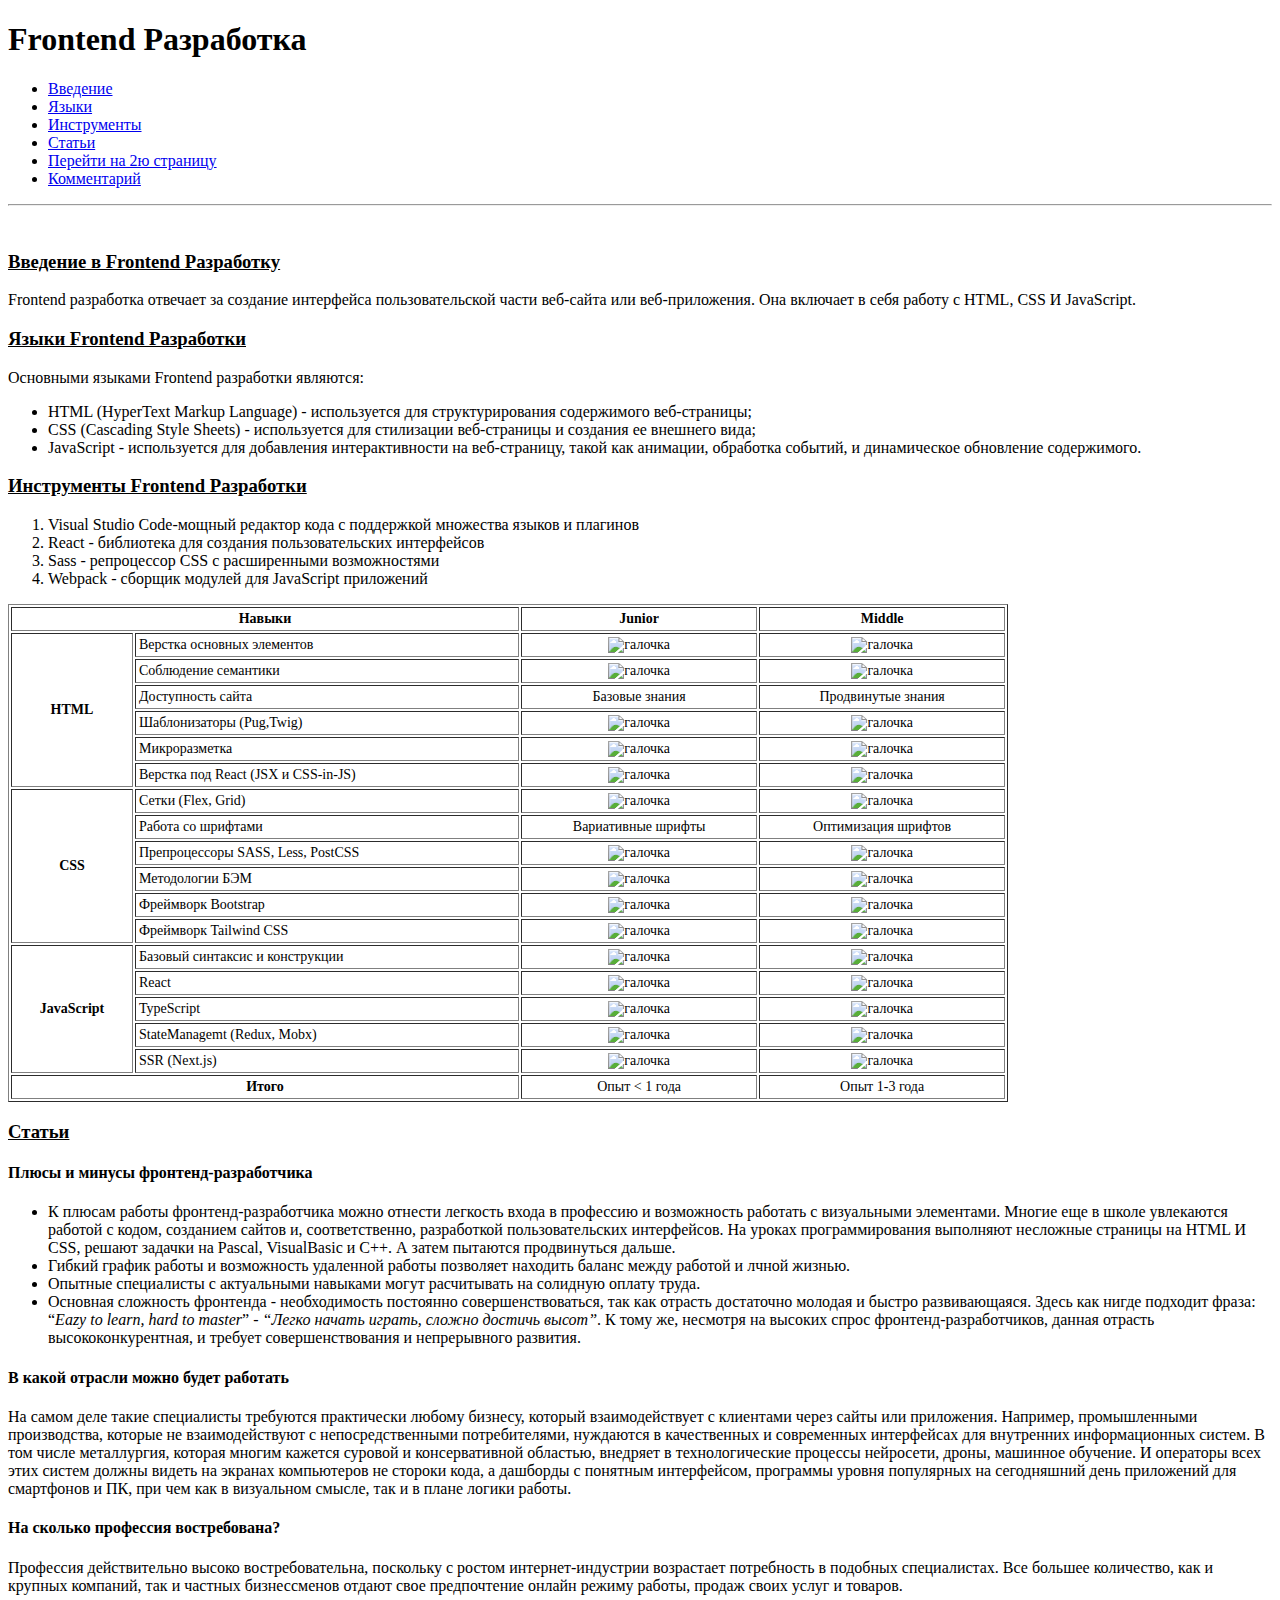
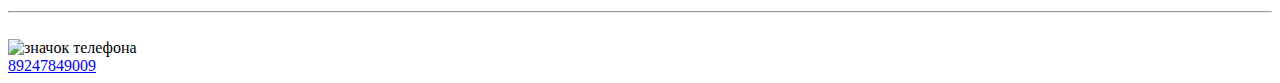
==== index1.html @ 66bc95a7 "Add files via upload" ====
<!DOCTYPE html>
<html lang="en">

<head>
    <meta charset="UTF-8">
    <meta name="viewport" content="width=device-width, initial-scale=1.0">
    <title>Document</title>
</head>

<body>
    <header>
        <h1>Frontend Разработка</h1>
        <nav>
            <ul>
                <li><a href="#Ведение">Введение</a></li>
                <li><a href="#Языки">Языки</a></li>
                <li><a href="#Инструменты">Инструменты</a></li>
                <li><a href="#Статьи">Статьи</a></li>
                <li><a href="second_page1.html" target="_blank">Перейти на 2ю страницу</a></li>
                <li><a href="third_page.html" a href="#Комментарий">Комментарий</a></li>
            </ul>
        </nav>
    </header>
    <hr>
    <br>
    <main>
        <selection>
            <h3 id="Введение в Frontend Разработку"><u>Введение в Frontend Разработку</u></h3>
            <p>Frontend разработка отвечает за создание интерфейса пользовательской части веб-сайта или веб-приложения.
                Она включает в себя работу с HTML, CSS И JavaScript.</p>
        </selection>
        <selection>
            <h3 id="Языки Frontend Разработки"><u>Языки Frontend Разработки</u></h3>
            <p>Основными языками Frontend разработки являются:</p>
            <ul>
                <li>HTML (HyperText Markup Language) - используется для структурирования содержимого веб-страницы;</li>
                <li>CSS (Cascading Style Sheets) - используется для стилизации веб-страницы и создания ее внешнего вида;
                </li>
                <li>JavaScript - используется для добавления интерактивности на веб-страницу, такой как анимации,
                    обработка событий, и динамическое обновление содержимого.</li>
            </ul>
        </selection>
        <selection>
            <h3 id="Инструменты Frontend Разработки"><u>Инструменты Frontend Разработки</u></h3>
            <ol>
                <li>Visual Studio Code-мощный редактор кода с поддержкой множества языков и плагинов</li>
                <li>React - библиотека для создания пользовательских интерфейсов</li>
                <li>Sass - репроцессор CSS с расширенными возможностями</li>
                <li>Webpack - сборщик модулей для JavaScript приложений</li>
            </ol>
            <table cellpadding="3" cellspacing="2" style="font-size: 14px; width: 1000px;" border="1">
                <thead>
                    <tr>
                        <th colspan="2">Навыки</th>
                        <th>Junior</th>
                        <th>Middle</th>
                    </tr>
                </thead>
                <tbody>
                    <tr>
                        <th rowspan="6">HTML</th>
                        <td>Верстка основных элементов</td>
                        <td align="center">
                            <img src="./img/icons8-отмеченный-чекбокс-50.png" alt="галочка" width="10">
                        </td>
                        <td align="center">
                            <img src="./img/icons8-отмеченный-чекбокс-50.png" alt="галочка" width="10">
                        </td>
                    </tr>
                    <tr>
                        <td>Соблюдение семантики</td>
                        <td align="center">
                            <img src="./img/icons8-отмеченный-чекбокс-50.png" alt="галочка" width="10">
                        </td>
                        <td align="center">
                            <img src="./img/icons8-отмеченный-чекбокс-50.png" alt="галочка" width="10">
                        </td>
                    </tr>
                    <tr>
                        <td>Доступность сайта</td>
                        <td align="center">Базовые знания</td>
                        <td align="center">Продвинутые знания</td>
                    </tr>
                    <tr>
                        <td>Шаблонизаторы (Pug,Twig)</td>
                        <td align="center">
                            <img src="./img/icons8-пустой-чекбокс-50.png" alt="галочка" width="10">
                        </td>
                        <td align="center">
                            <img src="./img/icons8-отмеченный-чекбокс-50.png" alt="галочка" width="10">
                        </td>
                    </tr>
                    <tr>
                        <td>Микроразметка</td>
                        <td align="center">
                            <img src="./img/icons8-пустой-чекбокс-50.png" alt="галочка" width="10">
                        </td>
                        <td align="center">
                            <img src="./img/icons8-отмеченный-чекбокс-50.png" alt="галочка" width="10">
                        </td>
                    </tr>
                    <tr>
                        <td>Верстка под React (JSX и CSS-in-JS)</td>
                        <td align="center">
                            <img src="./img/icons8-отмеченный-чекбокс-50.png" alt="галочка" width="10">
                        </td>
                        <td align="center">
                            <img src="./img/icons8-отмеченный-чекбокс-50.png" alt="галочка" width="10">
                        </td>
                    </tr>
                    <tr>
                        <th rowspan="6">CSS</th>
                        <td>Сетки (Flex, Grid)</td>
                        <td align="center">
                            <img src="./img/icons8-отмеченный-чекбокс-50.png" alt="галочка" width="10">
                        </td>
                        <td align="center">
                            <img src="./img/icons8-отмеченный-чекбокс-50.png" alt="галочка" width="10">
                        </td>
                    </tr>
                    <tr>
                        <td>Работа со шрифтами</td>
                        <td align="center">Вариативные шрифты</td>
                        <td align="center">Оптимизация шрифтов</td>
                    </tr>
                    <tr>
                        <td>Препроцессоры SASS, Less, PostCSS</td>
                        <td align="center">
                            <img src="./img/icons8-пустой-чекбокс-50.png" alt="галочка" width="10">
                        </td>
                        <td align="center">
                            <img src="./img/icons8-отмеченный-чекбокс-50.png" alt="галочка" width="10">
                        </td>
                    </tr>
                    <tr>
                        <td>Методологии БЭМ</td>
                        <td align="center">
                            <img src="./img/icons8-отмеченный-чекбокс-50.png" alt="галочка" width="10">
                        </td>
                        <td align="center">
                            <img src="./img/icons8-отмеченный-чекбокс-50.png" alt="галочка" width="10">
                        </td>
                    </tr>
                    <tr>
                        <td>Фреймворк Bootstrap</td>
                        <td align="center">
                            <img src="./img/icons8-отмеченный-чекбокс-50.png" alt="галочка" width="10">
                        </td>
                        <td align="center">
                            <img src="./img/icons8-отмеченный-чекбокс-50.png" alt="галочка" width="10">
                        </td>
                    </tr>
                    <tr>
                        <td>Фреймворк Tailwind CSS</td>
                        <td align="center">
                            <img src="./img/icons8-пустой-чекбокс-50.png" alt="галочка" width="10">
                        </td>
                        <td align="center">
                            <img src="./img/icons8-отмеченный-чекбокс-50.png" alt="галочка" width="10">
                        </td>
                    </tr>
                    <tr>
                        <th rowspan="6">JavaScript</th>
                        <td>Базовый синтаксис и конструкции</td>
                        <td align="center">
                            <img src="./img/icons8-пустой-чекбокс-50.png" alt="галочка" width="10">
                        </td>
                        <td align="center">
                            <img src="./img/icons8-отмеченный-чекбокс-50.png" alt="галочка" width="10">
                        </td>
                    </tr>
                    <tr>
                        <td>React</td>
                        <td align="center">
                            <img src="./img/icons8-отмеченный-чекбокс-50.png" alt="галочка" width="10">
                        </td>
                        <td align="center">
                            <img src="./img/icons8-отмеченный-чекбокс-50.png" alt="галочка" width="10">
                        </td>
                    </tr>
                    <tr>
                        <td>TypeScript</td>
                        <td align="center">
                            <img src="./img/icons8-отмеченный-чекбокс-50.png" alt="галочка" width="10">
                        </td>
                        <td align="center">
                            <img src="./img/icons8-отмеченный-чекбокс-50.png" alt="галочка" width="10">
                        </td>
                    </tr>
                    <tr>
                        <td>StateManagemt (Redux, Mobx)</td>
                        <td align="center">
                            <img src="./img/icons8-пустой-чекбокс-50.png" alt="галочка" width="10">
                        </td>
                        <td align="center">
                            <img src="./img/icons8-отмеченный-чекбокс-50.png" alt="галочка" width="10">
                        </td>
                    </tr>
                    <tr>
                        <td>SSR (Next.js)</td>
                        <td align="center">
                            <img src="./img/icons8-пустой-чекбокс-50.png" alt="галочка" width="10">
                        </td>
                        <td align="center">
                            <img src="./img/icons8-отмеченный-чекбокс-50.png" alt="галочка" width="10">
                        </td>
                    </tr>
                </tbody>
                <tfoot>
                    <tr>
                        <th colspan="2">Итого</th>
                        <td align="center">Опыт < 1 года</td>
                        <td align="center">Опыт 1-3 года</td>
                    </tr>
                </tfoot>
            </table>
        </selection>
        <selection>
            <h3 id="Статьи"><u>Статьи</u></h3>
            <h4>Плюсы и минусы фронтенд-разработчика</h4>
            <p>
            <ul>
                <li>К плюсам работы фронтенд-разработчика можно отнести легкость входа в профессию и возможность
                    работать с визуальными элементами. Многие еще в школе увлекаются работой с кодом, созданием сайтов
                    и, соответственно, разработкой пользовательских интерфейсов. На уроках программирования выполняют
                    несложные страницы на HTML И CSS, решают задачки на Pascal, VisualBasic и C++. А затем пытаются
                    продвинуться дальше.</li>
                <li>Гибкий график работы и возможность удаленной работы позволяет находить баланс между работой и лчной
                    жизнью.</li>
                <li>Опытные специалисты с актуальными навыками могут расчитывать на солидную оплату труда.</li>
                <li>Основная сложность фронтенда - необходимость постоянно совершенствоваться, так как отрасть
                    достаточно молодая и быстро развивающаяся. Здесь как нигде подходит фраза: <q><i>Eazy to learn,
                            hard to master</q> - <q>Легко начать играть, сложно достичь высот</q></i>. К тому же,
                    несмотря на высоких спрос фронтенд-разработчиков, данная отрасть высококонкурентная, и требует
                    совершенствования и непрерывного развития.</li>
            </ul>
            </p>
            <h4>В какой отрасли можно будет работать</h4>
            <p>На самом деле такие специалисты требуются практически любому бизнесу, который взаимодействует с
                клиентами через сайты или приложения. Например, промышленными производства, которые не
                взаимодействуют с непосредственными потребителями, нуждаются в качественных и современных
                интерфейсах для внутренних информационных систем. В том числе металлургия, которая многим кажется
                суровой и консервативной областью, внедряет в технологические процессы нейросети, дроны, машинное
                обучение. И операторы всех этих систем должны видеть на экранах компьютеров не стороки кода, а
                дашборды с понятным интерфейсом, программы уровня популярных на сегодняшний день приложений для
                смартфонов и ПК, при чем как в визуальном смысле, так и в плане логики работы.</p>
            <h4>На сколько профессия востребована?</h4>
            <p>Профессия действительно высоко востребовательна, поскольку с ростом интернет-индустрии возрастает
                потребность в подобных специалистах. Все большее количество, как и крупных компаний, так и частных
                бизнессменов отдают свое предпочтение онлайн режиму работы, продаж своих услуг и товаров.</p>
        </selection>
</body>
<hr>
<br>
<footer>
    <section>
        <nav>
            <img src="img\icons8-телефон-50.png" alt="значок телефона" width="20px">
            <br>
            <a href="tel:89247849009">89247849009</a>
        </nav>
    </section>
</footer>

</html>
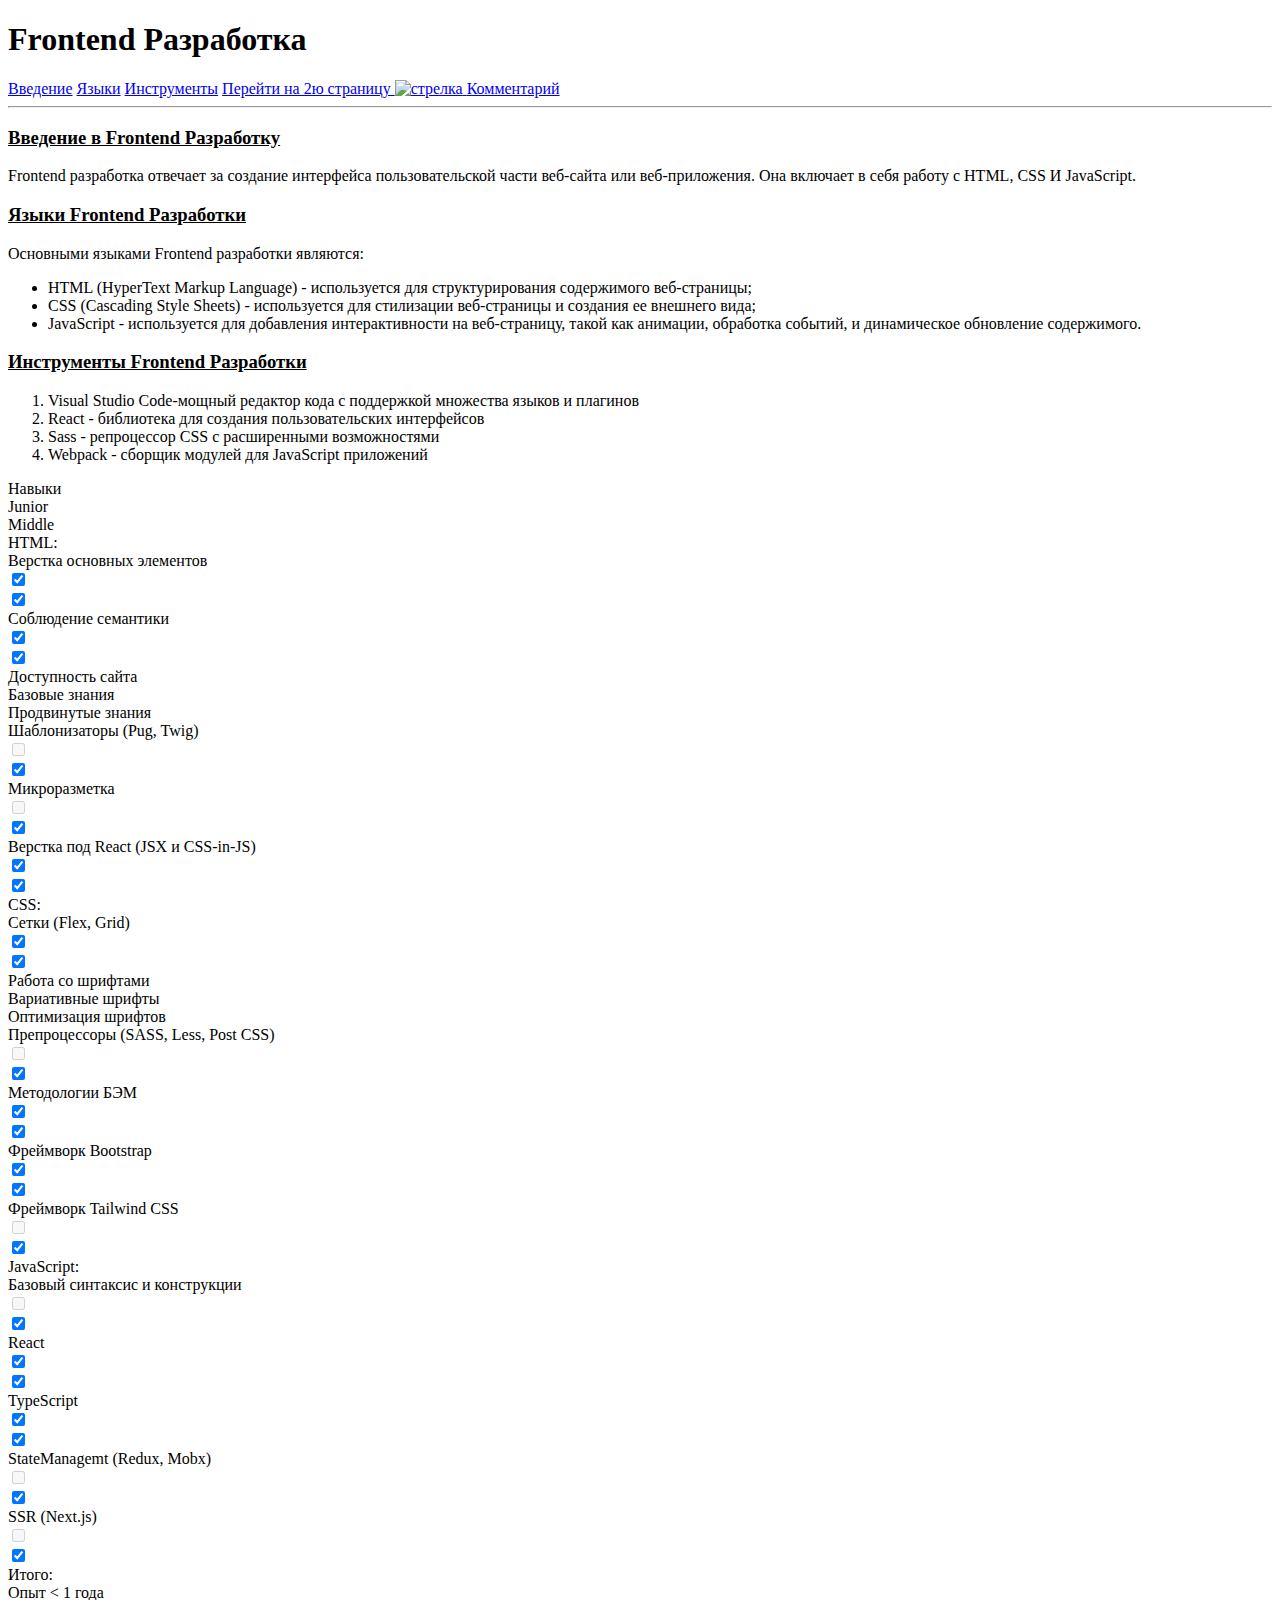
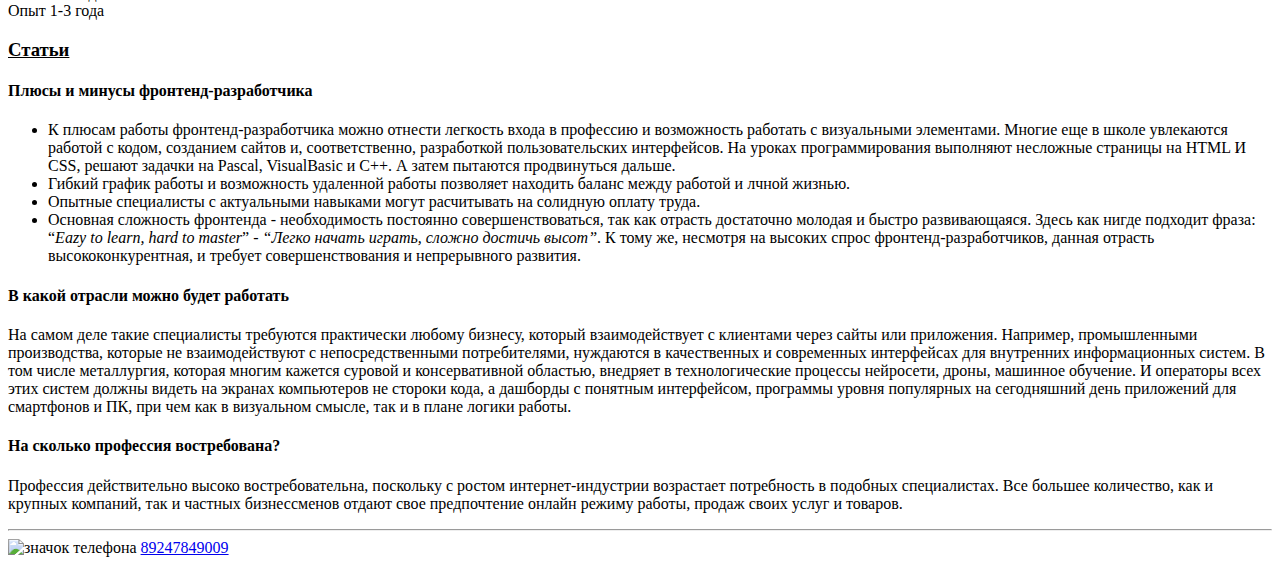
==== commit d83eb807: "Add files via upload" ====
--- a/index1.html
+++ b/index1.html
@@ -5,36 +5,38 @@
     <meta charset="UTF-8">
     <meta name="viewport" content="width=device-width, initial-scale=1.0">
     <title>Document</title>
+    <link rel="stylesheet" href="style.css">
 </head>
 
 <body>
     <header>
-        <h1>Frontend Разработка</h1>
-        <nav>
-            <ul>
-                <li><a href="#Ведение">Введение</a></li>
-                <li><a href="#Языки">Языки</a></li>
-                <li><a href="#Инструменты">Инструменты</a></li>
-                <li><a href="#Статьи">Статьи</a></li>
-                <li><a href="second_page1.html" target="_blank">Перейти на 2ю страницу</a></li>
-                <li><a href="third_page.html" a href="#Комментарий">Комментарий</a></li>
-            </ul>
+        <h1 class="h1">Frontend Разработка</h1>
+        <nav class="header">
+            <a class="header-btn" href="#Ведение">Введение</a>
+            <a class="header-btn" href="#Языки">Языки</a>
+            <a class="header-btn" href="#Инструменты">Инструменты</a>
+            <a class="header-btn" href="second_page1.html" target="_blank">Перейти на 2ю страницу
+                <img src="img\icons8-продвижение-50.png" alt="стрелка" />
+            </a>
+            <a class="header-btn" href="third_page.html" a href="#Комментарий">Комментарий</a>
         </nav>
     </header>
     <hr>
-    <br>
-    <main>
+    <div class="br">
         <selection>
             <h3 id="Введение в Frontend Разработку"><u>Введение в Frontend Разработку</u></h3>
-            <p>Frontend разработка отвечает за создание интерфейса пользовательской части веб-сайта или веб-приложения.
+            <p>Frontend разработка отвечает за создание интерфейса пользовательской части веб-сайта или
+                веб-приложения.
                 Она включает в себя работу с HTML, CSS И JavaScript.</p>
         </selection>
         <selection>
             <h3 id="Языки Frontend Разработки"><u>Языки Frontend Разработки</u></h3>
             <p>Основными языками Frontend разработки являются:</p>
             <ul>
-                <li>HTML (HyperText Markup Language) - используется для структурирования содержимого веб-страницы;</li>
-                <li>CSS (Cascading Style Sheets) - используется для стилизации веб-страницы и создания ее внешнего вида;
+                <li>HTML (HyperText Markup Language) - используется для структурирования содержимого веб-страницы;
+                </li>
+                <li>CSS (Cascading Style Sheets) - используется для стилизации веб-страницы и создания ее внешнего
+                    вида;
                 </li>
                 <li>JavaScript - используется для добавления интерактивности на веб-страницу, такой как анимации,
                     обработка событий, и динамическое обновление содержимого.</li>
@@ -48,215 +50,157 @@
                 <li>Sass - репроцессор CSS с расширенными возможностями</li>
                 <li>Webpack - сборщик модулей для JavaScript приложений</li>
             </ol>
-            <table cellpadding="3" cellspacing="2" style="font-size: 14px; width: 1000px;" border="1">
-                <thead>
-                    <tr>
-                        <th colspan="2">Навыки</th>
-                        <th>Junior</th>
-                        <th>Middle</th>
-                    </tr>
-                </thead>
-                <tbody>
-                    <tr>
-                        <th rowspan="6">HTML</th>
-                        <td>Верстка основных элементов</td>
-                        <td align="center">
-                            <img src="./img/icons8-отмеченный-чекбокс-50.png" alt="галочка" width="10">
-                        </td>
-                        <td align="center">
-                            <img src="./img/icons8-отмеченный-чекбокс-50.png" alt="галочка" width="10">
-                        </td>
-                    </tr>
-                    <tr>
-                        <td>Соблюдение семантики</td>
-                        <td align="center">
-                            <img src="./img/icons8-отмеченный-чекбокс-50.png" alt="галочка" width="10">
-                        </td>
-                        <td align="center">
-                            <img src="./img/icons8-отмеченный-чекбокс-50.png" alt="галочка" width="10">
-                        </td>
-                    </tr>
-                    <tr>
-                        <td>Доступность сайта</td>
-                        <td align="center">Базовые знания</td>
-                        <td align="center">Продвинутые знания</td>
-                    </tr>
-                    <tr>
-                        <td>Шаблонизаторы (Pug,Twig)</td>
-                        <td align="center">
-                            <img src="./img/icons8-пустой-чекбокс-50.png" alt="галочка" width="10">
-                        </td>
-                        <td align="center">
-                            <img src="./img/icons8-отмеченный-чекбокс-50.png" alt="галочка" width="10">
-                        </td>
-                    </tr>
-                    <tr>
-                        <td>Микроразметка</td>
-                        <td align="center">
-                            <img src="./img/icons8-пустой-чекбокс-50.png" alt="галочка" width="10">
-                        </td>
-                        <td align="center">
-                            <img src="./img/icons8-отмеченный-чекбокс-50.png" alt="галочка" width="10">
-                        </td>
-                    </tr>
-                    <tr>
-                        <td>Верстка под React (JSX и CSS-in-JS)</td>
-                        <td align="center">
-                            <img src="./img/icons8-отмеченный-чекбокс-50.png" alt="галочка" width="10">
-                        </td>
-                        <td align="center">
-                            <img src="./img/icons8-отмеченный-чекбокс-50.png" alt="галочка" width="10">
-                        </td>
-                    </tr>
-                    <tr>
-                        <th rowspan="6">CSS</th>
-                        <td>Сетки (Flex, Grid)</td>
-                        <td align="center">
-                            <img src="./img/icons8-отмеченный-чекбокс-50.png" alt="галочка" width="10">
-                        </td>
-                        <td align="center">
-                            <img src="./img/icons8-отмеченный-чекбокс-50.png" alt="галочка" width="10">
-                        </td>
-                    </tr>
-                    <tr>
-                        <td>Работа со шрифтами</td>
-                        <td align="center">Вариативные шрифты</td>
-                        <td align="center">Оптимизация шрифтов</td>
-                    </tr>
-                    <tr>
-                        <td>Препроцессоры SASS, Less, PostCSS</td>
-                        <td align="center">
-                            <img src="./img/icons8-пустой-чекбокс-50.png" alt="галочка" width="10">
-                        </td>
-                        <td align="center">
-                            <img src="./img/icons8-отмеченный-чекбокс-50.png" alt="галочка" width="10">
-                        </td>
-                    </tr>
-                    <tr>
-                        <td>Методологии БЭМ</td>
-                        <td align="center">
-                            <img src="./img/icons8-отмеченный-чекбокс-50.png" alt="галочка" width="10">
-                        </td>
-                        <td align="center">
-                            <img src="./img/icons8-отмеченный-чекбокс-50.png" alt="галочка" width="10">
-                        </td>
-                    </tr>
-                    <tr>
-                        <td>Фреймворк Bootstrap</td>
-                        <td align="center">
-                            <img src="./img/icons8-отмеченный-чекбокс-50.png" alt="галочка" width="10">
-                        </td>
-                        <td align="center">
-                            <img src="./img/icons8-отмеченный-чекбокс-50.png" alt="галочка" width="10">
-                        </td>
-                    </tr>
-                    <tr>
-                        <td>Фреймворк Tailwind CSS</td>
-                        <td align="center">
-                            <img src="./img/icons8-пустой-чекбокс-50.png" alt="галочка" width="10">
-                        </td>
-                        <td align="center">
-                            <img src="./img/icons8-отмеченный-чекбокс-50.png" alt="галочка" width="10">
-                        </td>
-                    </tr>
-                    <tr>
-                        <th rowspan="6">JavaScript</th>
-                        <td>Базовый синтаксис и конструкции</td>
-                        <td align="center">
-                            <img src="./img/icons8-пустой-чекбокс-50.png" alt="галочка" width="10">
-                        </td>
-                        <td align="center">
-                            <img src="./img/icons8-отмеченный-чекбокс-50.png" alt="галочка" width="10">
-                        </td>
-                    </tr>
-                    <tr>
-                        <td>React</td>
-                        <td align="center">
-                            <img src="./img/icons8-отмеченный-чекбокс-50.png" alt="галочка" width="10">
-                        </td>
-                        <td align="center">
-                            <img src="./img/icons8-отмеченный-чекбокс-50.png" alt="галочка" width="10">
-                        </td>
-                    </tr>
-                    <tr>
-                        <td>TypeScript</td>
-                        <td align="center">
-                            <img src="./img/icons8-отмеченный-чекбокс-50.png" alt="галочка" width="10">
-                        </td>
-                        <td align="center">
-                            <img src="./img/icons8-отмеченный-чекбокс-50.png" alt="галочка" width="10">
-                        </td>
-                    </tr>
-                    <tr>
-                        <td>StateManagemt (Redux, Mobx)</td>
-                        <td align="center">
-                            <img src="./img/icons8-пустой-чекбокс-50.png" alt="галочка" width="10">
-                        </td>
-                        <td align="center">
-                            <img src="./img/icons8-отмеченный-чекбокс-50.png" alt="галочка" width="10">
-                        </td>
-                    </tr>
-                    <tr>
-                        <td>SSR (Next.js)</td>
-                        <td align="center">
-                            <img src="./img/icons8-пустой-чекбокс-50.png" alt="галочка" width="10">
-                        </td>
-                        <td align="center">
-                            <img src="./img/icons8-отмеченный-чекбокс-50.png" alt="галочка" width="10">
-                        </td>
-                    </tr>
-                </tbody>
-                <tfoot>
-                    <tr>
-                        <th colspan="2">Итого</th>
-                        <td align="center">Опыт < 1 года</td>
-                        <td align="center">Опыт 1-3 года</td>
-                    </tr>
-                </tfoot>
-            </table>
         </selection>
-        <selection>
-            <h3 id="Статьи"><u>Статьи</u></h3>
-            <h4>Плюсы и минусы фронтенд-разработчика</h4>
-            <p>
-            <ul>
-                <li>К плюсам работы фронтенд-разработчика можно отнести легкость входа в профессию и возможность
-                    работать с визуальными элементами. Многие еще в школе увлекаются работой с кодом, созданием сайтов
-                    и, соответственно, разработкой пользовательских интерфейсов. На уроках программирования выполняют
-                    несложные страницы на HTML И CSS, решают задачки на Pascal, VisualBasic и C++. А затем пытаются
-                    продвинуться дальше.</li>
-                <li>Гибкий график работы и возможность удаленной работы позволяет находить баланс между работой и лчной
-                    жизнью.</li>
-                <li>Опытные специалисты с актуальными навыками могут расчитывать на солидную оплату труда.</li>
-                <li>Основная сложность фронтенда - необходимость постоянно совершенствоваться, так как отрасть
-                    достаточно молодая и быстро развивающаяся. Здесь как нигде подходит фраза: <q><i>Eazy to learn,
-                            hard to master</q> - <q>Легко начать играть, сложно достичь высот</q></i>. К тому же,
-                    несмотря на высоких спрос фронтенд-разработчиков, данная отрасть высококонкурентная, и требует
-                    совершенствования и непрерывного развития.</li>
-            </ul>
-            </p>
-            <h4>В какой отрасли можно будет работать</h4>
-            <p>На самом деле такие специалисты требуются практически любому бизнесу, который взаимодействует с
-                клиентами через сайты или приложения. Например, промышленными производства, которые не
-                взаимодействуют с непосредственными потребителями, нуждаются в качественных и современных
-                интерфейсах для внутренних информационных систем. В том числе металлургия, которая многим кажется
-                суровой и консервативной областью, внедряет в технологические процессы нейросети, дроны, машинное
-                обучение. И операторы всех этих систем должны видеть на экранах компьютеров не стороки кода, а
-                дашборды с понятным интерфейсом, программы уровня популярных на сегодняшний день приложений для
-                смартфонов и ПК, при чем как в визуальном смысле, так и в плане логики работы.</p>
-            <h4>На сколько профессия востребована?</h4>
-            <p>Профессия действительно высоко востребовательна, поскольку с ростом интернет-индустрии возрастает
-                потребность в подобных специалистах. Все большее количество, как и крупных компаний, так и частных
-                бизнессменов отдают свое предпочтение онлайн режиму работы, продаж своих услуг и товаров.</p>
-        </selection>
+        <div class="table">
+            <div class="thead">
+                <div class="pthead">Навыки</div>
+                <div class="pthead">Junior</div>
+                <div class="pthead">Middle</div>
+            </div>
+            <div class="tbody">
+                <div class="ptbody html">HTML:</div>
+            </div>
+            <div class="tbody2">
+                <div class="ptbody">Верстка основных элементов</div>
+                <div class="ptbody"><input type="checkbox" checked></div>
+                <div class="ptbody"><input type="checkbox" checked></div>
+            </div>
+            <div class="tbody3">
+                <div class="ptbody">Соблюдение семантики</div>
+                <div class="ptbody"><input type="checkbox" checked></div>
+                <div class="ptbody"><input type="checkbox" checked></div>
+            </div>
+            <div class="tbody4">
+                <div class="ptbody">Доступность сайта</div>
+                <div class="ptbody">Базовые знания</div>
+                <div class="ptbody">Продвинутые знания</div>
+            </div>
+            <div class="tbody5">
+                <div class="ptbody">Шаблонизаторы (Pug, Twig)</div>
+                <div class="ptbody"><input type="checkbox" disabled></div>
+                <div class="ptbody"><input type="checkbox" checked></div>
+            </div>
+            <div class="tbody6">
+                <div class="ptbody">Микроразметка</div>
+                <div class="ptbody"><input type="checkbox" disabled></div>
+                <div class="ptbody"><input type="checkbox" checked></div>
+            </div>
+            <div class="tbody7">
+                <div class="ptbody">Верстка под React (JSX и CSS-in-JS)</div>
+                <div class="ptbody"><input type="checkbox" checked></div>
+                <div class="ptbody"><input type="checkbox" checked></div>
+            </div>
+            <div class="tbody">
+                <div class="ptbody css">CSS:</div>
+            </div>
+            <div class="tbody2">
+                <div class="ptbody">Сетки (Flex, Grid)</div>
+                <div class="ptbody"><input type="checkbox" checked></div>
+                <div class="ptbody"><input type="checkbox" checked></div>
+            </div>
+            <div class="tbody3">
+                <div class="ptbody">Работа со шрифтами</div>
+                <div class="ptbody">Вариативные шрифты</div>
+                <div class="ptbody">Оптимизация шрифтов</div>
+            </div>
+            <div class="tbody4">
+                <div class="ptbody">Препроцессоры (SASS, Less, Post CSS)</div>
+                <div class="ptbody"><input type="checkbox" disabled></div>
+                <div class="ptbody"><input type="checkbox" checked></div>
+            </div>
+            <div class="tbody5">
+                <div class="ptbody">Методологии БЭМ</div>
+                <div class="ptbody"><input type="checkbox" checked></div>
+                <div class="ptbody"><input type="checkbox" checked></div>
+            </div>
+            <div class="tbody6">
+                <div class="ptbody">Фреймворк Bootstrap</div>
+                <div class="ptbody"><input type="checkbox" checked></div>
+                <div class="ptbody"><input type="checkbox" checked></div>
+            </div>
+            <div class="tbody7">
+                <div class="ptbody">Фреймворк Tailwind CSS</div>
+                <div class="ptbody"><input type="checkbox" disabled></div>
+                <div class="ptbody"><input type="checkbox" checked></div>
+            </div>
+            <div class="tbody">
+                <div class="ptbody js">JavaScript:</div>
+            </div>
+            <div class="tbody2">
+                <div class="ptbody">Базовый синтаксис и конструкции</div>
+                <div class="ptbody"><input type="checkbox" disabled></div>
+                <div class="ptbody"><input type="checkbox" checked></div>
+            </div>
+            <div class="tbody3">
+                <div class="ptbody">React</div>
+                <div class="ptbody"><input type="checkbox" checked></div>
+                <div class="ptbody"><input type="checkbox" checked></div>
+            </div>
+            <div class="tbody4">
+                <div class="ptbody">TypeScript</div>
+                <div class="ptbody"><input type="checkbox" checked></div>
+                <div class="ptbody"><input type="checkbox" checked></div>
+            </div>
+            <div class="tbody5">
+                <div class="ptbody">StateManagemt (Redux, Mobx)</div>
+                <div class="ptbody"><input type="checkbox" disabled></div>
+                <div class="ptbody"><input type="checkbox" checked></div>
+            </div>
+            <div class="tbody6">
+                <div class="ptbody">SSR (Next.js)</div>
+                <div class="ptbody"><input type="checkbox" disabled></div>
+                <div class="ptbody"><input type="checkbox" checked></div>
+            </div>
+            <div class="tfoot">
+                <div class="ptfoot all">Итого:</div>
+                <div class="ptfoot">Опыт < 1 года</div>
+                        <div class="ptfoot">Опыт 1-3 года</div>
+                </div>
+            </div>
+            <selection>
+                <h3 id="Статьи"><u>Статьи</u></h3>
+                <h4>Плюсы и минусы фронтенд-разработчика</h4>
+                <p>
+                <ul>
+                    <li>К плюсам работы фронтенд-разработчика можно отнести легкость входа в профессию и возможность
+                        работать с визуальными элементами. Многие еще в школе увлекаются работой с кодом, созданием
+                        сайтов
+                        и, соответственно, разработкой пользовательских интерфейсов. На уроках программирования
+                        выполняют
+                        несложные страницы на HTML И CSS, решают задачки на Pascal, VisualBasic и C++. А затем пытаются
+                        продвинуться дальше.</li>
+                    <li>Гибкий график работы и возможность удаленной работы позволяет находить баланс между работой и
+                        лчной
+                        жизнью.</li>
+                    <li>Опытные специалисты с актуальными навыками могут расчитывать на солидную оплату труда.</li>
+                    <li>Основная сложность фронтенда - необходимость постоянно совершенствоваться, так как отрасть
+                        достаточно молодая и быстро развивающаяся. Здесь как нигде подходит фраза: <q><i>Eazy to learn,
+                                hard to master</q> - <q>Легко начать играть, сложно достичь высот</q></i>. К тому же,
+                        несмотря на высоких спрос фронтенд-разработчиков, данная отрасть высококонкурентная, и требует
+                        совершенствования и непрерывного развития.</li>
+                </ul>
+                </p>
+                <h4>В какой отрасли можно будет работать</h4>
+                <p>На самом деле такие специалисты требуются практически любому бизнесу, который взаимодействует с
+                    клиентами через сайты или приложения. Например, промышленными производства, которые не
+                    взаимодействуют с непосредственными потребителями, нуждаются в качественных и современных
+                    интерфейсах для внутренних информационных систем. В том числе металлургия, которая многим кажется
+                    суровой и консервативной областью, внедряет в технологические процессы нейросети, дроны, машинное
+                    обучение. И операторы всех этих систем должны видеть на экранах компьютеров не стороки кода, а
+                    дашборды с понятным интерфейсом, программы уровня популярных на сегодняшний день приложений для
+                    смартфонов и ПК, при чем как в визуальном смысле, так и в плане логики работы.</p>
+                <h4>На сколько профессия востребована?</h4>
+                <p>Профессия действительно высоко востребовательна, поскольку с ростом интернет-индустрии возрастает
+                    потребность в подобных специалистах. Все большее количество, как и крупных компаний, так и частных
+                    бизнессменов отдают свое предпочтение онлайн режиму работы, продаж своих услуг и товаров.</p>
+            </selection>
 </body>
 <hr>
-<br>
+</div>
 <footer>
     <section>
         <nav>
             <img src="img\icons8-телефон-50.png" alt="значок телефона" width="20px">
-            <br>
             <a href="tel:89247849009">89247849009</a>
         </nav>
     </section>
